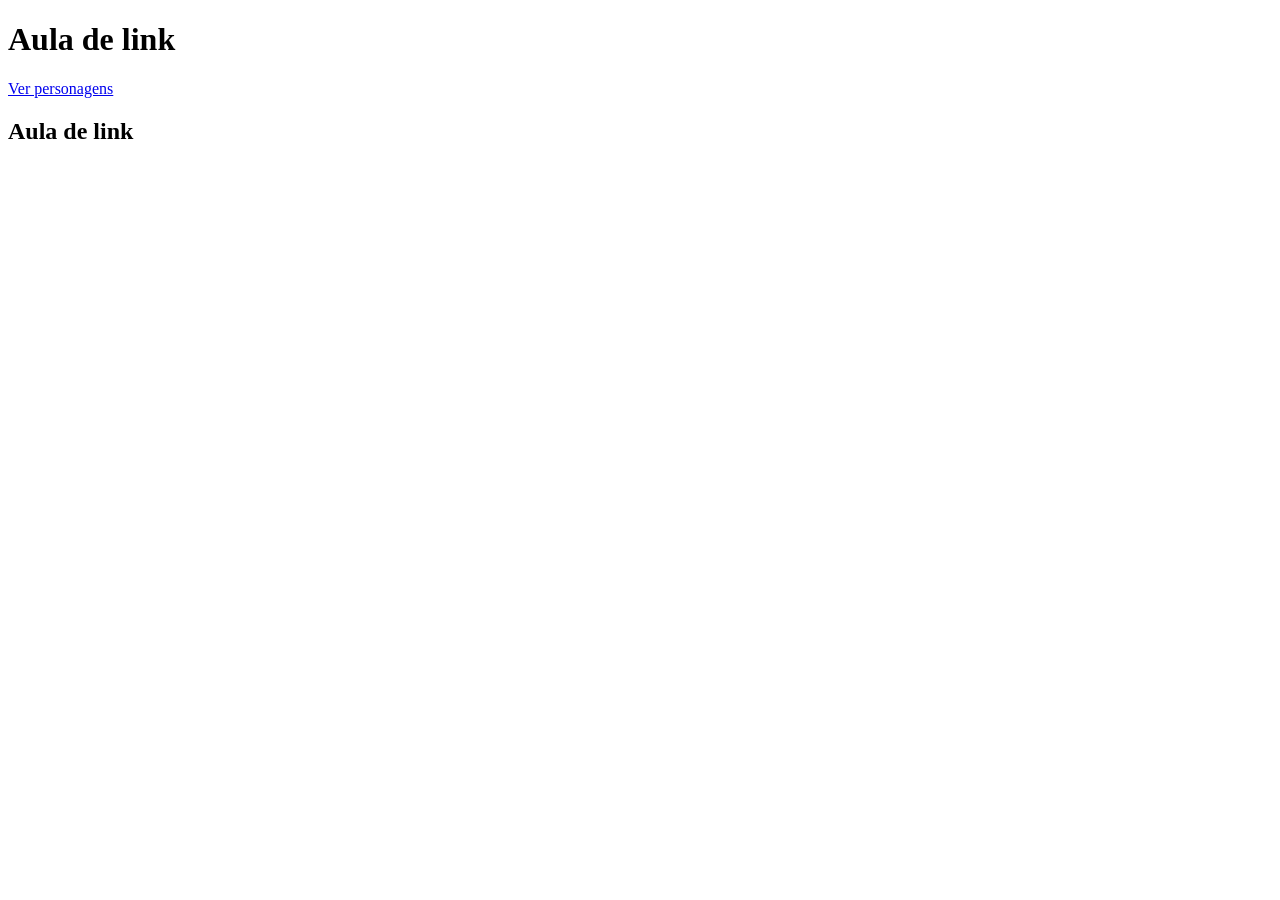
==== index.html @ 9f6a4b4c "primeiro commit" ====
<!DOCTYPE html>
    <html>
        <head>
           <meta charset="UTF-8" />
           <title>aula de link</title>
           <link rel="stylesheet" href="css/style.css" />
         </head>
         <body>
            <header>
                <h1>Aula de link</h1>
                <a href="pages/personagens.html">Ver personagens</a>
            </header>
            <main>
                <h2>Aula de link</h2>
                <section>
                    <article></article>
                </section>
            </main>
         </body>
    </html>
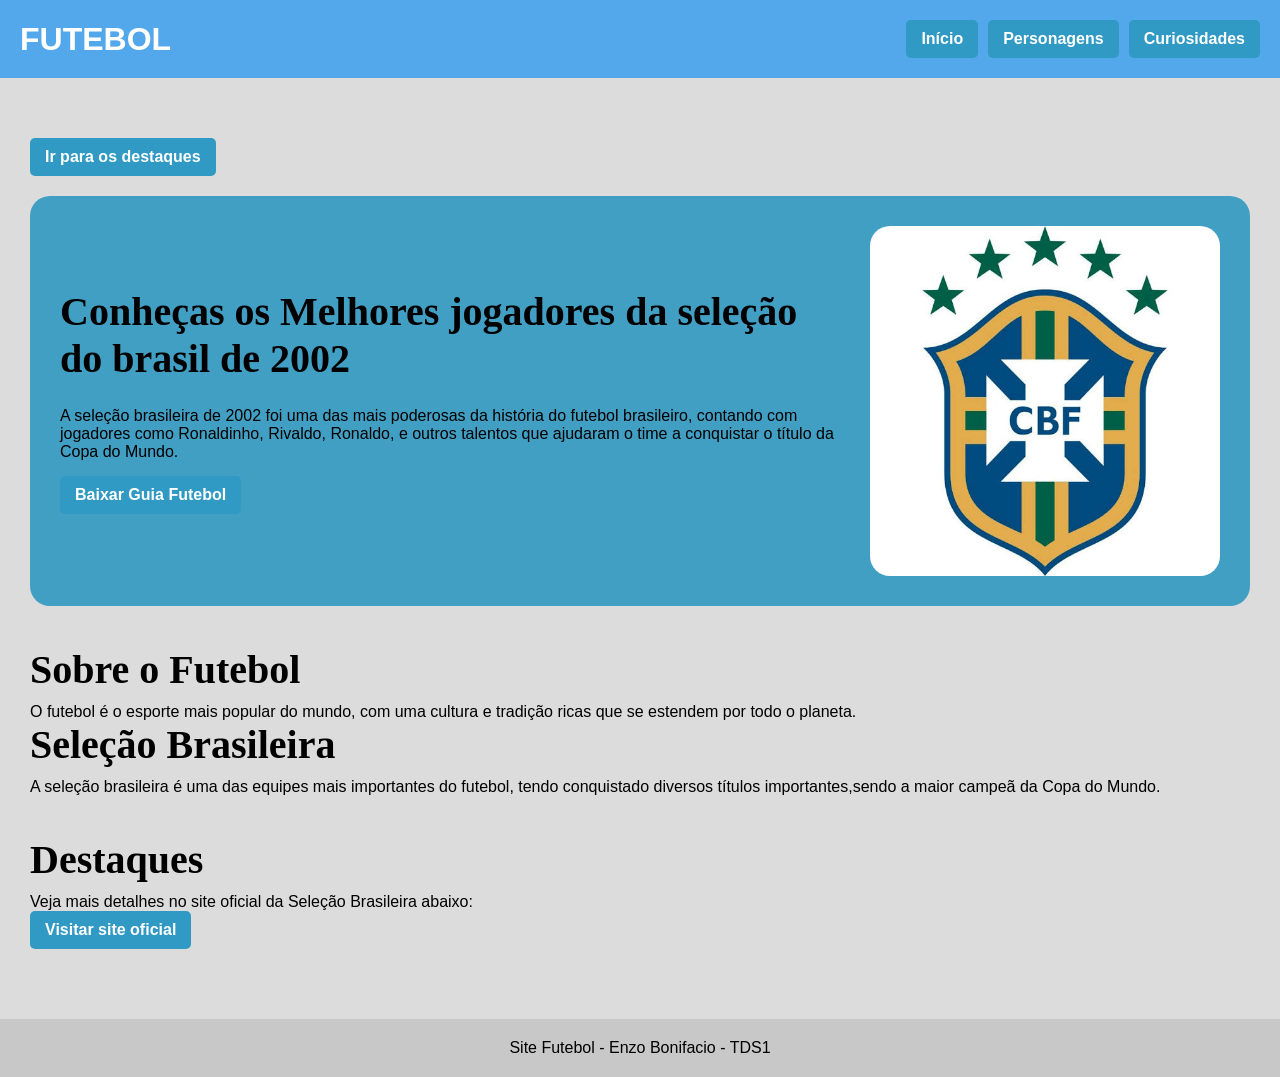
==== commit 046023b7: "adição de jogadores e custumização de vitrine" ====
--- a/index.html
+++ b/index.html
@@ -1,20 +1,51 @@
-    <!DOCTYPE html>
-    <html>
-        <head>
-           <meta charset="UTF-8" />
-           <title>aula de link</title>
-           <link rel="stylesheet" href="css/style.css" />
-         </head>
-         <body>
-            <header>
-                <h1>Aula de link</h1>
-                <a href="pages/personagens.html">Ver personagens</a>
-            </header>
-            <main>
-                <h2>Aula de link</h2>
-                <section>
-                    <article></article>
-                </section>
-            </main>
-         </body>
-    </html>
+<!DOCTYPE html>
+<html lang="pt-BR">
+    <head>
+        <meta charset="UTF-8" />
+        <title>FUTEBOL</title>
+        <link rel="stylesheet" href="css/style.css" />
+    </head>
+    <body>
+        <header>
+            <h1>FUTEBOL</h1>
+            <div>
+                <a href="index.html">Início</a>
+                <a href="pages/personagens.html">Personagens</a>
+                <a href="pages/curiosidade.html">Curiosidades</a>
+            </div>
+        </header>
+
+        <main>
+            <p><a href="#destaques">Ir para os destaques</a></p>
+
+            <section id="introducao">
+                <article>
+                    <h2>Conheças os Melhores jogadores da seleção do brasil de 2002</h2>
+                    <p>A seleção brasileira de 2002 foi uma das mais poderosas da história do futebol brasileiro, contando com jogadores como Ronaldinho, Rivaldo, Ronaldo, e outros talentos que ajudaram o time a conquistar o título da Copa do Mundo.</p>
+                    <p><a href="assets/arquivos/guia.pdf" download>Baixar Guia Futebol</a></p>
+                </article>
+                <img src="assets/img/Seleção Brasileira.png" alt="Logo Seleção Brasileira"/>
+            </section>
+
+            <section id="sobre">
+                <h2>Sobre o Futebol</h2>
+                <p>O futebol é o esporte mais popular do mundo, com uma cultura e tradição ricas que se estendem por todo o planeta.</p>
+            </section>
+
+            <section id="Seleção">
+                <h2>Seleção Brasileira</h2>
+                <p>A seleção brasileira é uma das equipes mais importantes do futebol, tendo conquistado diversos títulos importantes,sendo a maior campeã da Copa do Mundo.</p>
+            </section>
+
+            <section id="destaques">
+                <h2>Destaques</h2>
+                <p>Veja mais detalhes no site oficial da Seleção Brasileira abaixo:</p>
+                <p><a href="https://www.cbf.com" target="_blank">Visitar site oficial</a></p>
+            </section>
+        </main>
+
+        <footer>
+            <p>Site Futebol - Enzo Bonifacio - TDS1</p>
+        </footer>
+    </body>
+</html>
--- a/css/style.css
+++ b/css/style.css
@@ -0,0 +1,144 @@
+html {
+    scroll-behavior: smooth;
+}
+
+* {
+    padding: 0;
+    margin: 0;
+    box-sizing: border-box;
+}
+
+body {
+    font-family: 'Franklin Gothic Medium', 'Arial Narrow', Arial, sans-serif;
+    background-color: gainsboro;
+}
+
+header {
+    background-color: rgb(83, 167, 235);
+    color: white;
+    padding: 20px;
+    margin-bottom: 30px;
+    display: flex;
+    justify-content: space-between;
+    align-items: center;
+}
+
+header div {
+    display: flex;
+    gap: 10px;
+}
+
+main {
+    padding: 30px;
+}
+
+#introducao {
+    display: flex;
+    flex-direction: row;
+    gap: 30px;
+    padding: 30px;
+    background-color: rgb(66, 159, 196);
+    align-items: center;
+    justify-content: space-between;
+    margin-top: 20px;
+    border-radius: 20px;
+}
+
+#introducao article {
+    display: flex;
+    flex-direction: column;
+    gap: 15px;
+}
+
+#introducao img {
+    width: 350px;
+    height: 350px;
+    border-radius: 20px;
+    object-fit: cover;
+}
+
+#sobre, #lancamentos, #destaques {
+    margin-top: 40px;
+}
+
+#cards {
+    display: flex;
+    gap: 20px;
+    justify-content: center;
+    flex-wrap: wrap;
+    margin-top: 20px;
+}
+
+.card {
+    background-color: white;
+    padding: 20px;
+    width: 30%;
+    border-radius: 20px;
+    text-align: center;
+}
+
+.card img {
+    width: 100%;
+    border-radius: 20px;
+    height: 300px;
+    object-fit: cover;
+    display: block;
+    margin: 0 auto;
+}
+
+.card h3 {
+    margin-top: 10px;
+}
+
+.card p {
+    margin-top: 10px;
+    font-weight: normal;
+}
+
+#curiosidades-principal {
+    background-color: white;
+    padding: 20px;
+    border-radius: 20px;
+    margin-top: 20px;
+}
+
+#curiosidades-principal article {
+    margin-bottom: 15px;
+}
+
+#curiosidades-principal img {
+    width: 200px;
+    height: 200px;
+    object-fit: cover;
+    border-radius: 10px;
+    margin-top: 15px;
+}
+
+a {
+    color: white;
+    background-color: #319ac4;
+    padding: 10px 15px;
+    font-weight: bold;
+    text-decoration: none;
+    display: inline-block;
+    border-radius: 5px;
+    transition: 0.3s;
+}
+
+a:hover {
+    color: white;
+    background-color: #005baf;
+}
+
+h2 {
+    font-size: 40px;
+    font-family: Georgia, 'Times New Roman', Times, serif;
+    margin-bottom: 10px;
+}
+
+footer {
+    text-align: center;
+    padding: 20px;
+    margin-top: 40px;
+    background-color: rgb(200, 200, 200);
+}
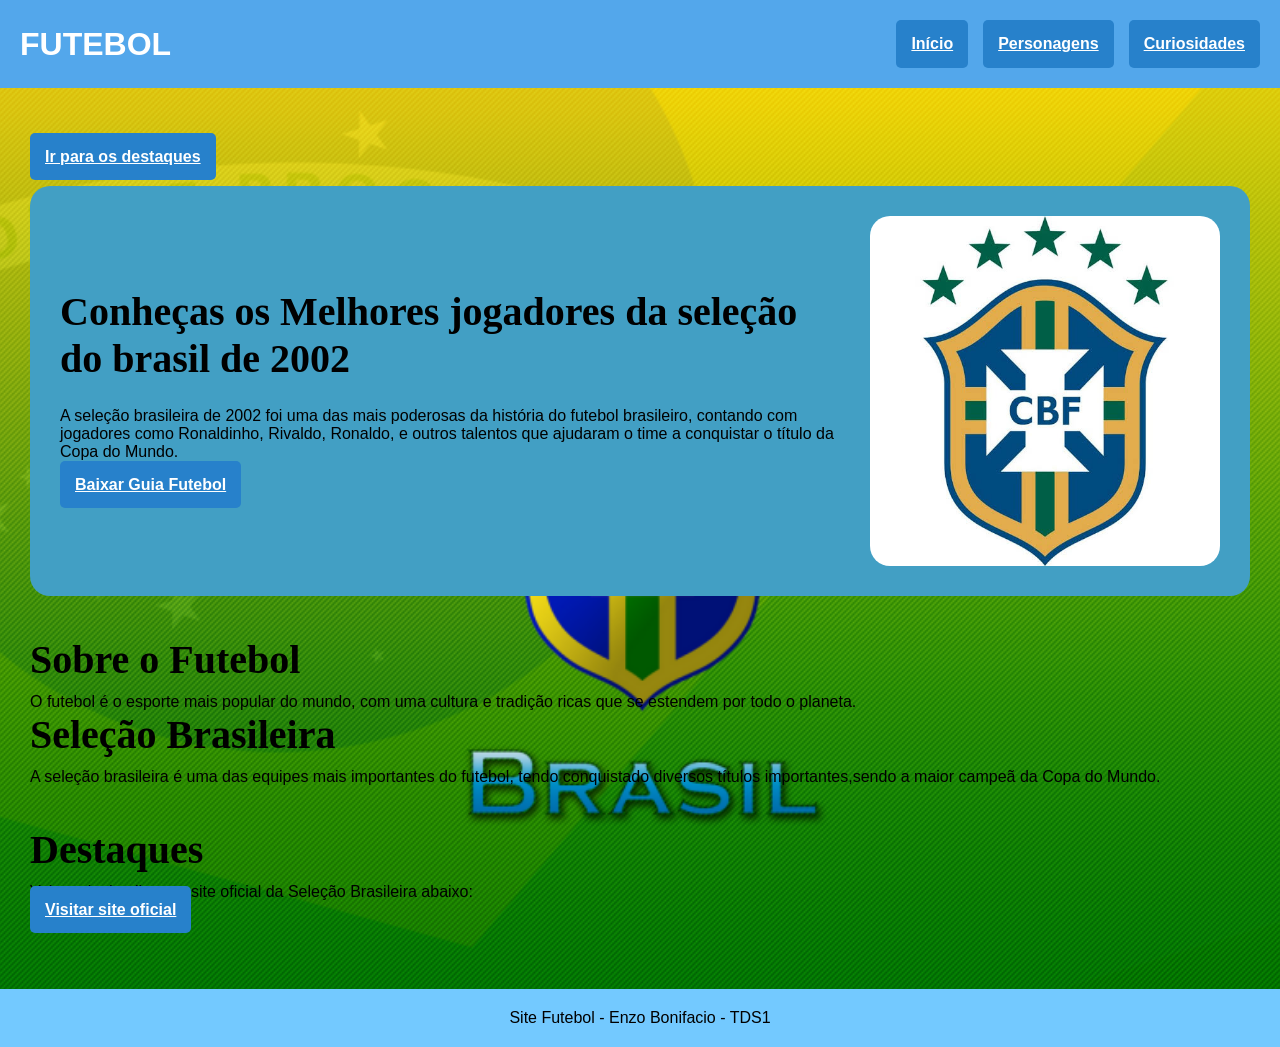
==== commit a2b08712: "feat: termino da atividade" ====
--- a/index.html
+++ b/index.html
@@ -14,7 +14,6 @@
                 <a href="pages/curiosidade.html">Curiosidades</a>
             </div>
         </header>
-
         <main>
             <p><a href="#destaques">Ir para os destaques</a></p>
 
@@ -40,12 +39,11 @@
             <section id="destaques">
                 <h2>Destaques</h2>
                 <p>Veja mais detalhes no site oficial da Seleção Brasileira abaixo:</p>
-                <p><a href="https://www.cbf.com" target="_blank">Visitar site oficial</a></p>
+                <p><a href="https://www.cbf.com.br" target="_blank">Visitar site oficial</a></p>
             </section>
         </main>
-
         <footer>
             <p>Site Futebol - Enzo Bonifacio - TDS1</p>
         </footer>
     </body>
-</html>+</html>
--- a/css/style.css
+++ b/css/style.css
@@ -1,7 +1,3 @@
-html {
-    scroll-behavior: smooth;
-}
-
 * {
     padding: 0;
     margin: 0;
@@ -9,13 +5,16 @@
 }
 
 body {
-    font-family: 'Franklin Gothic Medium', 'Arial Narrow', Arial, sans-serif;
-    background-color: gainsboro;
+    font-family: 'Franklin Gothic Medium', 'Arial', sans-serif;
+    background-image: url("../assets/img/Background.png");
+    background-size: cover;
+    background-position: center;
+
 }
 
 header {
     background-color: rgb(83, 167, 235);
-    color: white;
+    color: rgb(255, 255, 255);
     padding: 20px;
     margin-bottom: 30px;
     display: flex;
@@ -25,7 +24,7 @@
 
 header div {
     display: flex;
-    gap: 10px;
+    gap: 15px;
 }
 
 main {
@@ -54,7 +53,6 @@
     width: 350px;
     height: 350px;
     border-radius: 20px;
-    object-fit: cover;
 }
 
 #sobre, #lancamentos, #destaques {
@@ -64,13 +62,12 @@
 #cards {
     display: flex;
     gap: 20px;
-    justify-content: center;
     flex-wrap: wrap;
     margin-top: 20px;
 }
 
 .card {
-    background-color: white;
+    background-color: rgb(255, 255, 255);
     padding: 20px;
     width: 30%;
     border-radius: 20px;
@@ -81,9 +78,7 @@
     width: 100%;
     border-radius: 20px;
     height: 300px;
-    object-fit: cover;
-    display: block;
-    margin: 0 auto;
+
 }
 
 .card h3 {
@@ -96,7 +91,7 @@
 }
 
 #curiosidades-principal {
-    background-color: white;
+    background-color: rgb(255, 255, 255);
     padding: 20px;
     border-radius: 20px;
     margin-top: 20px;
@@ -109,26 +104,19 @@
 #curiosidades-principal img {
     width: 200px;
     height: 200px;
-    object-fit: cover;
     border-radius: 10px;
     margin-top: 15px;
 }
 
 a {
-    color: white;
-    background-color: #319ac4;
-    padding: 10px 15px;
+    color: rgb(255, 255, 255);
+    background-color: rgb(39, 129, 203);
+    padding: 15px;
     font-weight: bold;
-    text-decoration: none;
-    display: inline-block;
     border-radius: 5px;
-    transition: 0.3s;
+
 }
 
-a:hover {
-    color: white;
-    background-color: #005baf;
-}
 
 h2 {
     font-size: 40px;
@@ -140,5 +128,5 @@
     text-align: center;
     padding: 20px;
     margin-top: 40px;
-    background-color: rgb(200, 200, 200);
-}+    background-color: rgb(115, 201, 255);
+}
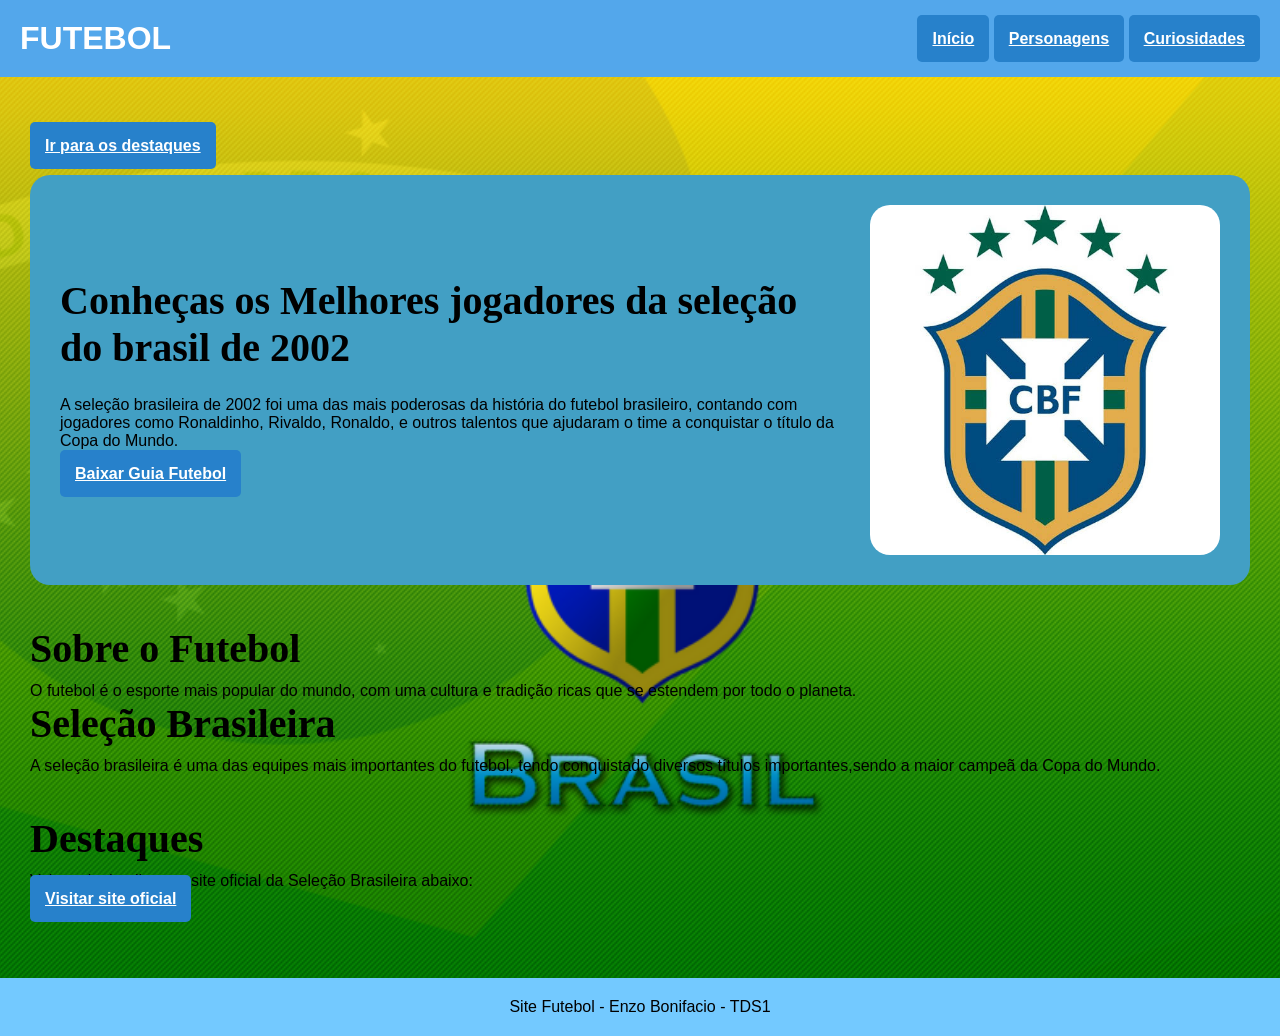
==== commit 6d0d6985: "feat: ultima mudança" ====
--- a/index.html
+++ b/index.html
@@ -8,12 +8,13 @@
     <body>
         <header>
             <h1>FUTEBOL</h1>
-            <div>
+            <section id="item">
                 <a href="index.html">Início</a>
                 <a href="pages/personagens.html">Personagens</a>
                 <a href="pages/curiosidade.html">Curiosidades</a>
-            </div>
+            </section>
         </header>
+
         <main>
             <p><a href="#destaques">Ir para os destaques</a></p>
 
@@ -35,15 +36,15 @@
                 <h2>Seleção Brasileira</h2>
                 <p>A seleção brasileira é uma das equipes mais importantes do futebol, tendo conquistado diversos títulos importantes,sendo a maior campeã da Copa do Mundo.</p>
             </section>
-
+            
             <section id="destaques">
                 <h2>Destaques</h2>
                 <p>Veja mais detalhes no site oficial da Seleção Brasileira abaixo:</p>
-                <p><a href="https://www.cbf.com.br" target="_blank">Visitar site oficial</a></p>
+                <p><a href="https://www.cbf.com" target="_blank">Visitar site oficial</a></p>
             </section>
         </main>
         <footer>
             <p>Site Futebol - Enzo Bonifacio - TDS1</p>
         </footer>
     </body>
-</html>
+</html>
--- a/css/style.css
+++ b/css/style.css
@@ -22,10 +22,6 @@
     align-items: center;
 }
 
-header div {
-    display: flex;
-    gap: 15px;
-}
 
 main {
     padding: 30px;
@@ -129,4 +125,4 @@
     padding: 20px;
     margin-top: 40px;
     background-color: rgb(115, 201, 255);
-}
+}
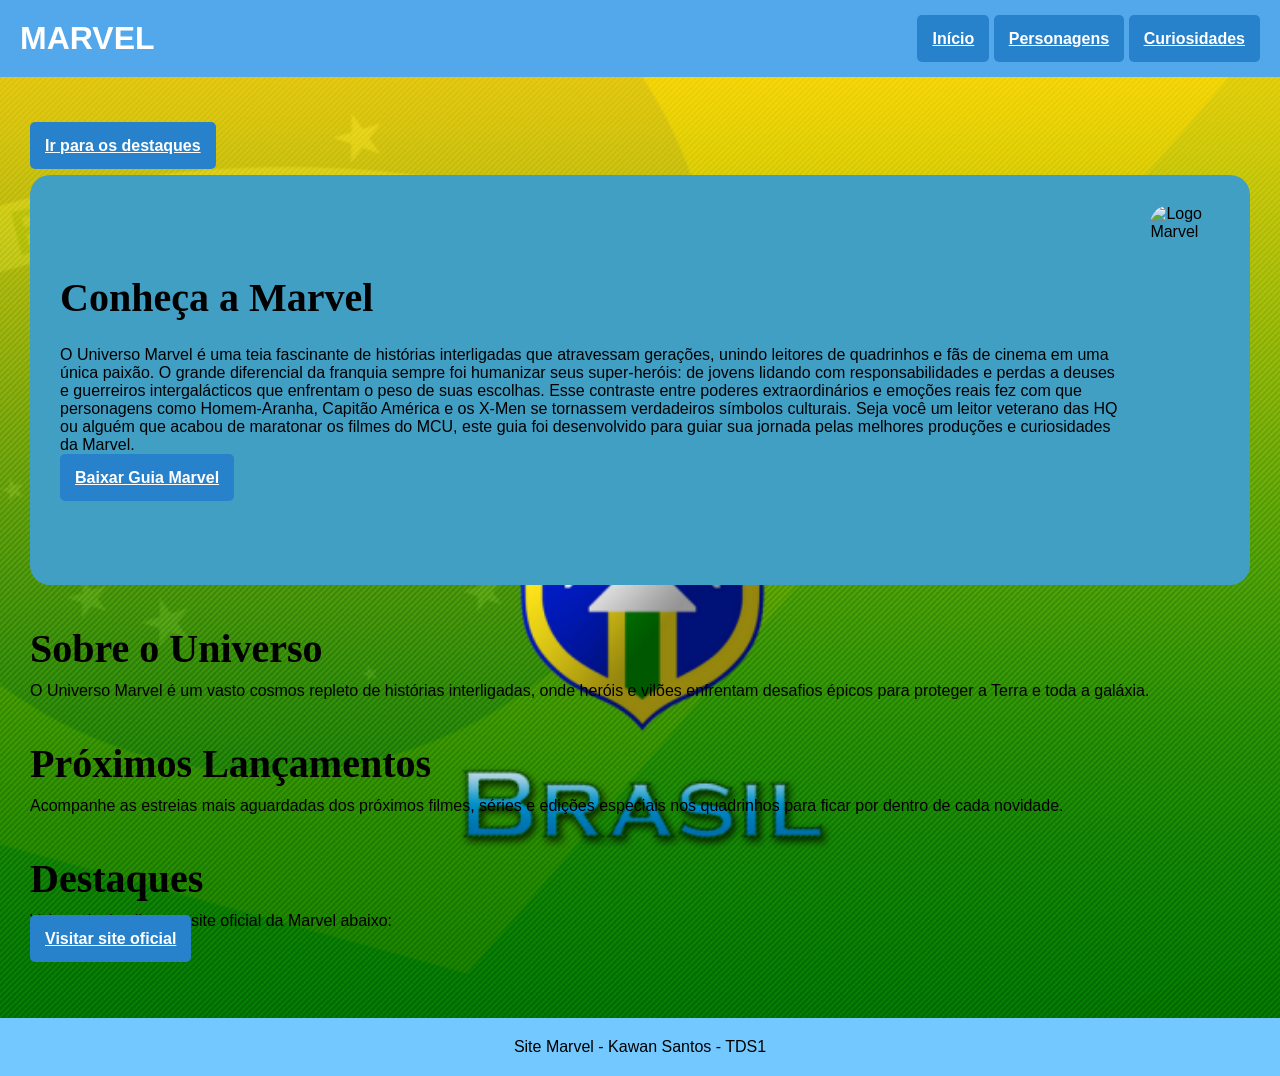
==== commit 7976b137: "Merge branch 'main' of https://github.com/enzobonifacio/Links-e-navega-o" ====
--- a/index.html
+++ b/index.html
@@ -2,49 +2,44 @@
 <html lang="pt-BR">
     <head>
         <meta charset="UTF-8" />
-        <title>FUTEBOL</title>
+        <title>MARVEL</title>
         <link rel="stylesheet" href="css/style.css" />
     </head>
     <body>
         <header>
-            <h1>FUTEBOL</h1>
-            <section id="item">
+            <h1>MARVEL</h1>
+            <section id="itens">
                 <a href="index.html">Início</a>
                 <a href="pages/personagens.html">Personagens</a>
-                <a href="pages/curiosidade.html">Curiosidades</a>
+                <a href="pages/curiosidades.html">Curiosidades</a>
             </section>
         </header>
-
         <main>
-            <p><a href="#destaques">Ir para os destaques</a></p>
-
+            <a href="#destaques">Ir para os destaques</a>
             <section id="introducao">
                 <article>
-                    <h2>Conheças os Melhores jogadores da seleção do brasil de 2002</h2>
-                    <p>A seleção brasileira de 2002 foi uma das mais poderosas da história do futebol brasileiro, contando com jogadores como Ronaldinho, Rivaldo, Ronaldo, e outros talentos que ajudaram o time a conquistar o título da Copa do Mundo.</p>
-                    <p><a href="assets/arquivos/guia.pdf" download>Baixar Guia Futebol</a></p>
+                    <h2>Conheça a Marvel</h2>
+                    <p>O Universo Marvel é uma teia fascinante de histórias interligadas que atravessam gerações, unindo leitores de quadrinhos e fãs de cinema em uma única paixão. O grande diferencial da franquia sempre foi humanizar seus super-heróis: de jovens lidando com responsabilidades e perdas a deuses e guerreiros intergalácticos que enfrentam o peso de suas escolhas. Esse contraste entre poderes extraordinários e emoções reais fez com que personagens como Homem-Aranha, Capitão América e os X-Men se tornassem verdadeiros símbolos culturais. Seja você um leitor veterano das HQ ou alguém que acabou de maratonar os filmes do MCU, este guia foi desenvolvido para guiar sua jornada pelas melhores produções e curiosidades da Marvel.</p>
+            <p><a href="assets/arquivo/guia_marvel.pdf" download>Baixar Guia Marvel</a></p>
                 </article>
-                <img src="assets/img/Seleção Brasileira.png" alt="Logo Seleção Brasileira"/>
+                <img src="assets/img/marvel.png" alt="Logo Marvel"/>
             </section>
-
             <section id="sobre">
-                <h2>Sobre o Futebol</h2>
-                <p>O futebol é o esporte mais popular do mundo, com uma cultura e tradição ricas que se estendem por todo o planeta.</p>
+                <h2>Sobre o Universo</h2>
+                <p>O Universo Marvel é um vasto cosmos repleto de histórias interligadas, onde heróis e vilões enfrentam desafios épicos para proteger a Terra e toda a galáxia.</p>
             </section>
-
-            <section id="Seleção">
-                <h2>Seleção Brasileira</h2>
-                <p>A seleção brasileira é uma das equipes mais importantes do futebol, tendo conquistado diversos títulos importantes,sendo a maior campeã da Copa do Mundo.</p>
+            <section id="lancamentos">
+                <h2>Próximos Lançamentos</h2>
+                <p>Acompanhe as estreias mais aguardadas dos próximos filmes, séries e edições especiais nos quadrinhos para ficar por dentro de cada novidade.</p>
             </section>
-            
             <section id="destaques">
                 <h2>Destaques</h2>
-                <p>Veja mais detalhes no site oficial da Seleção Brasileira abaixo:</p>
-                <p><a href="https://www.cbf.com" target="_blank">Visitar site oficial</a></p>
+                <p>Veja mais detalhes no site oficial da Marvel abaixo:</p>
+                <a href="https://www.marvel.com" target="_blank">Visitar site oficial</a>
             </section>
         </main>
         <footer>
-            <p>Site Futebol - Enzo Bonifacio - TDS1</p>
+            <p>Site Marvel - Kawan Santos - TDS1</p>
         </footer>
     </body>
 </html>
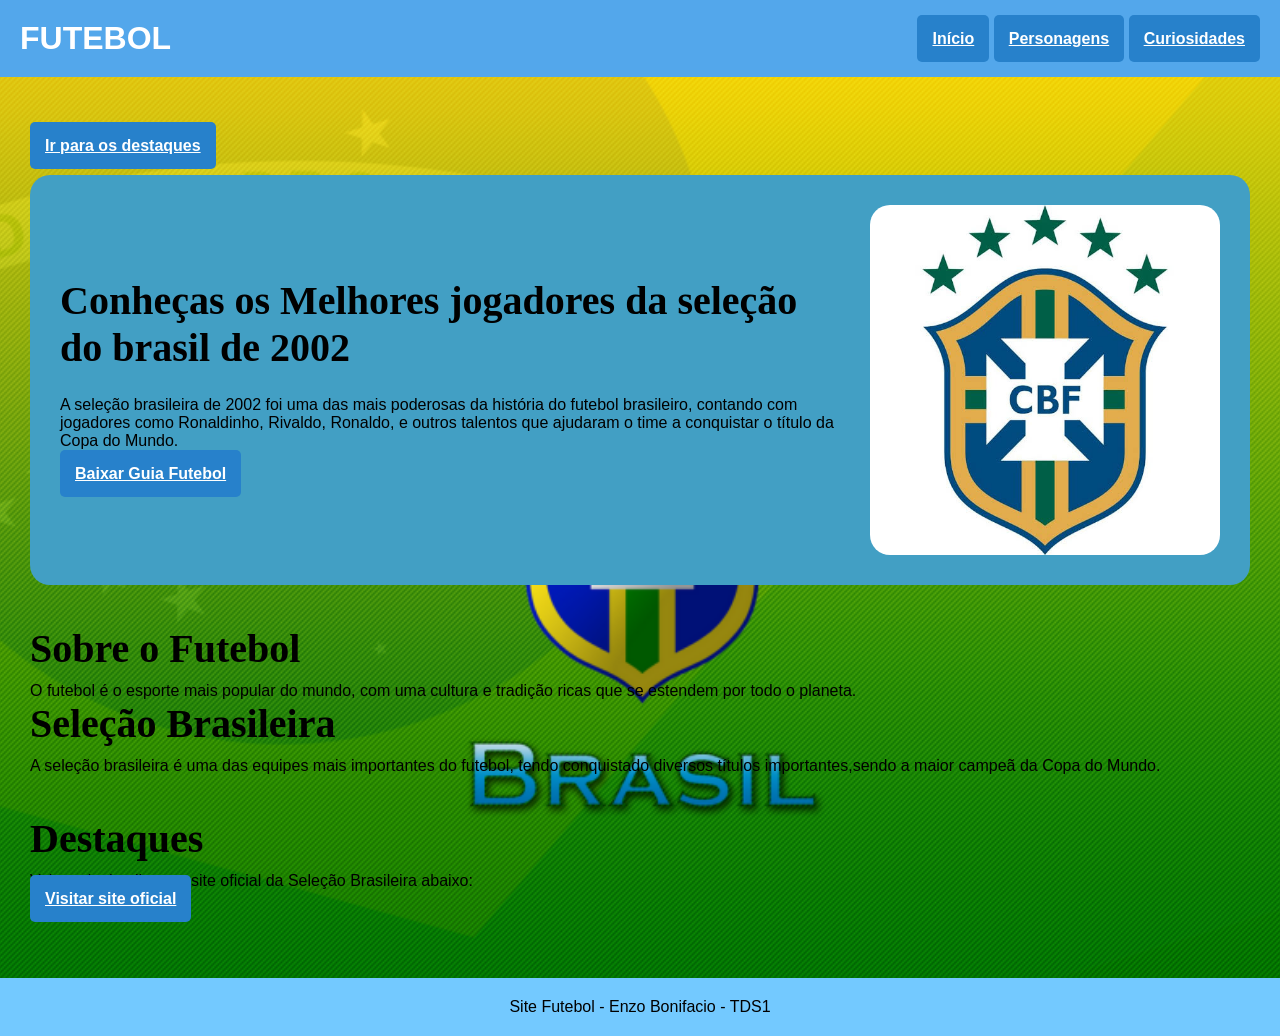
==== commit 1a566b95: "feat: ultima mudança" ====
--- a/index.html
+++ b/index.html
@@ -2,44 +2,48 @@
 <html lang="pt-BR">
     <head>
         <meta charset="UTF-8" />
-        <title>MARVEL</title>
+        <title>FUTEBOL</title>
         <link rel="stylesheet" href="css/style.css" />
     </head>
     <body>
         <header>
-            <h1>MARVEL</h1>
-            <section id="itens">
+            <h1>FUTEBOL</h1>
+            <div>
                 <a href="index.html">Início</a>
                 <a href="pages/personagens.html">Personagens</a>
-                <a href="pages/curiosidades.html">Curiosidades</a>
-            </section>
+                <a href="pages/curiosidade.html">Curiosidades</a>
+            </div>
         </header>
         <main>
-            <a href="#destaques">Ir para os destaques</a>
+            <p><a href="#destaques">Ir para os destaques</a></p>
+
             <section id="introducao">
                 <article>
-                    <h2>Conheça a Marvel</h2>
-                    <p>O Universo Marvel é uma teia fascinante de histórias interligadas que atravessam gerações, unindo leitores de quadrinhos e fãs de cinema em uma única paixão. O grande diferencial da franquia sempre foi humanizar seus super-heróis: de jovens lidando com responsabilidades e perdas a deuses e guerreiros intergalácticos que enfrentam o peso de suas escolhas. Esse contraste entre poderes extraordinários e emoções reais fez com que personagens como Homem-Aranha, Capitão América e os X-Men se tornassem verdadeiros símbolos culturais. Seja você um leitor veterano das HQ ou alguém que acabou de maratonar os filmes do MCU, este guia foi desenvolvido para guiar sua jornada pelas melhores produções e curiosidades da Marvel.</p>
-            <p><a href="assets/arquivo/guia_marvel.pdf" download>Baixar Guia Marvel</a></p>
+                    <h2>Conheças os Melhores jogadores da seleção do brasil de 2002</h2>
+                    <p>A seleção brasileira de 2002 foi uma das mais poderosas da história do futebol brasileiro, contando com jogadores como Ronaldinho, Rivaldo, Ronaldo, e outros talentos que ajudaram o time a conquistar o título da Copa do Mundo.</p>
+                    <p><a href="assets/arquivos/guia.pdf" download>Baixar Guia Futebol</a></p>
                 </article>
-                <img src="assets/img/marvel.png" alt="Logo Marvel"/>
+                <img src="assets/img/Seleção Brasileira.png" alt="Logo Seleção Brasileira"/>
             </section>
+
             <section id="sobre">
-                <h2>Sobre o Universo</h2>
-                <p>O Universo Marvel é um vasto cosmos repleto de histórias interligadas, onde heróis e vilões enfrentam desafios épicos para proteger a Terra e toda a galáxia.</p>
+                <h2>Sobre o Futebol</h2>
+                <p>O futebol é o esporte mais popular do mundo, com uma cultura e tradição ricas que se estendem por todo o planeta.</p>
             </section>
-            <section id="lancamentos">
-                <h2>Próximos Lançamentos</h2>
-                <p>Acompanhe as estreias mais aguardadas dos próximos filmes, séries e edições especiais nos quadrinhos para ficar por dentro de cada novidade.</p>
+
+            <section id="Seleção">
+                <h2>Seleção Brasileira</h2>
+                <p>A seleção brasileira é uma das equipes mais importantes do futebol, tendo conquistado diversos títulos importantes,sendo a maior campeã da Copa do Mundo.</p>
             </section>
+
             <section id="destaques">
                 <h2>Destaques</h2>
-                <p>Veja mais detalhes no site oficial da Marvel abaixo:</p>
-                <a href="https://www.marvel.com" target="_blank">Visitar site oficial</a>
+                <p>Veja mais detalhes no site oficial da Seleção Brasileira abaixo:</p>
+                <p><a href="https://www.cbf.com.br" target="_blank">Visitar site oficial</a></p>
             </section>
         </main>
         <footer>
-            <p>Site Marvel - Kawan Santos - TDS1</p>
+            <p>Site Futebol - Enzo Bonifacio - TDS1</p>
         </footer>
     </body>
 </html>
